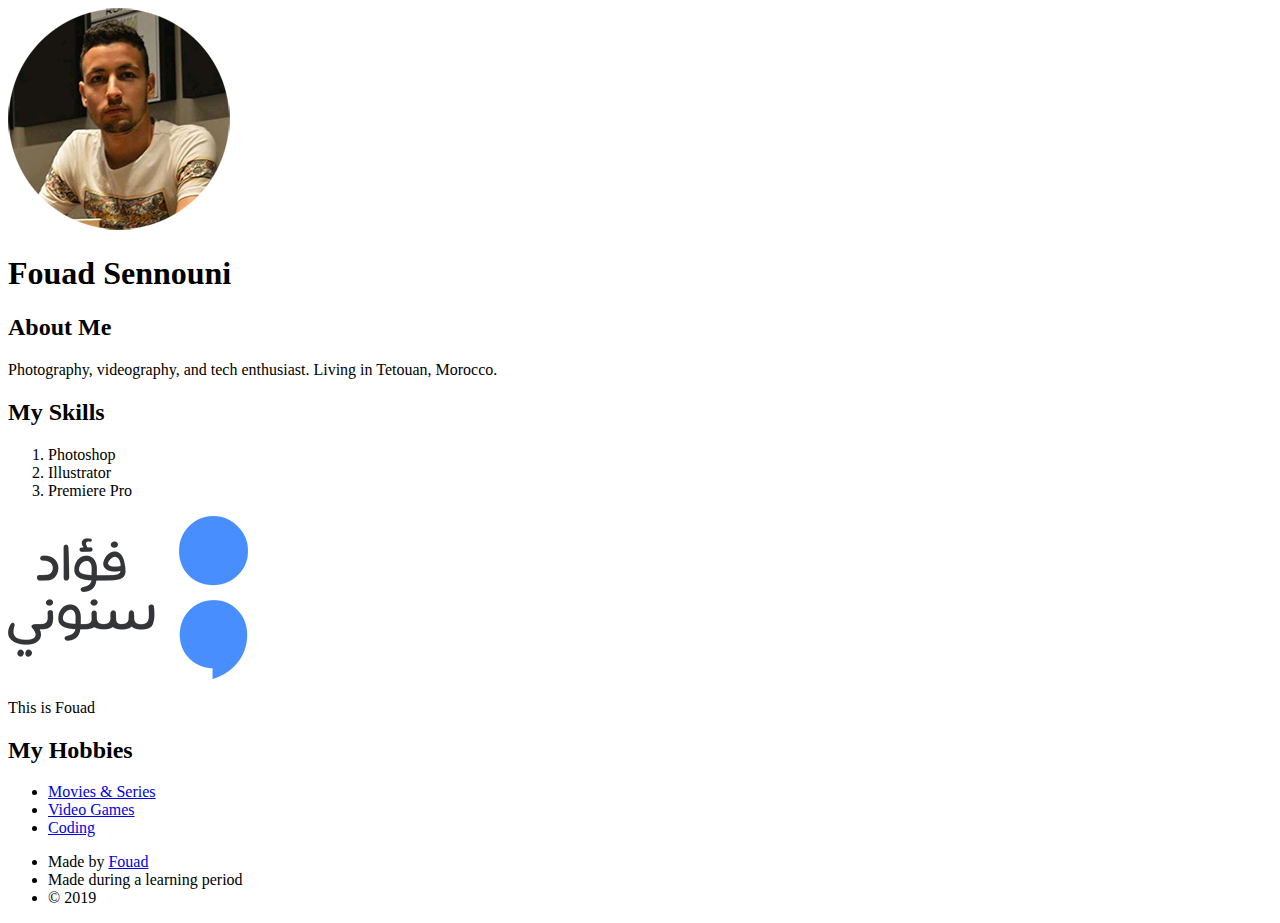
==== index.html @ 01424804 "My site" ====
<!DOCTYPE html>
<html>
<head>
	<title>Fouad Sennouni</title>
	<link rel="stylesheet" type="text/css" href="css/hero.css">
</head>
<body>
	<div class="wrapper">
	<header>
		<img src="img/profile.png">
		<h1>Fouad Sennouni</h1>
	</header>
	<div class="content">
		<h2>About Me</h2>
		<p>Photography, videography, and tech enthusiast. Living in Tetouan, Morocco.</p>
		<h2>My Skills</h2>
		<ol>
			<li>Photoshop</li>
			<li>Illustrator</li>
			<li>Premiere Pro</li>
		</ol>
		<img class="big-image" src="img/big-image.png">
		<p class="caption">This is Fouad</p>
		<h2>My Hobbies</h2>
			<ul>
				<li><a href="https://www.imdb.com/search/title?count=100&title_type=feature,tv_series" target="_blank" title="Feature Film/TV Series">Movies & Series</a></li>
				<li><a href="https://www.ign.com/reviews/games" target="_blank" title="Video Game Reviews">Video Games</a></li>
				<li><a href="https://en.wikipedia.org/wiki/Computer_programming" target="_blank" title="What is Coding?">Coding</a></li>
			</ul>
	</div>
	<footer>
		<ul>
			<li>Made by <a href="https://www.instagram.com/fouadsennouni" target="_blank" title="My instagram">Fouad</a></li>
			<li>Made during a learning period</li>
			<li>&copy; 2019</li>
		</ul>
	</footer>
	</div>
</body>
</html>
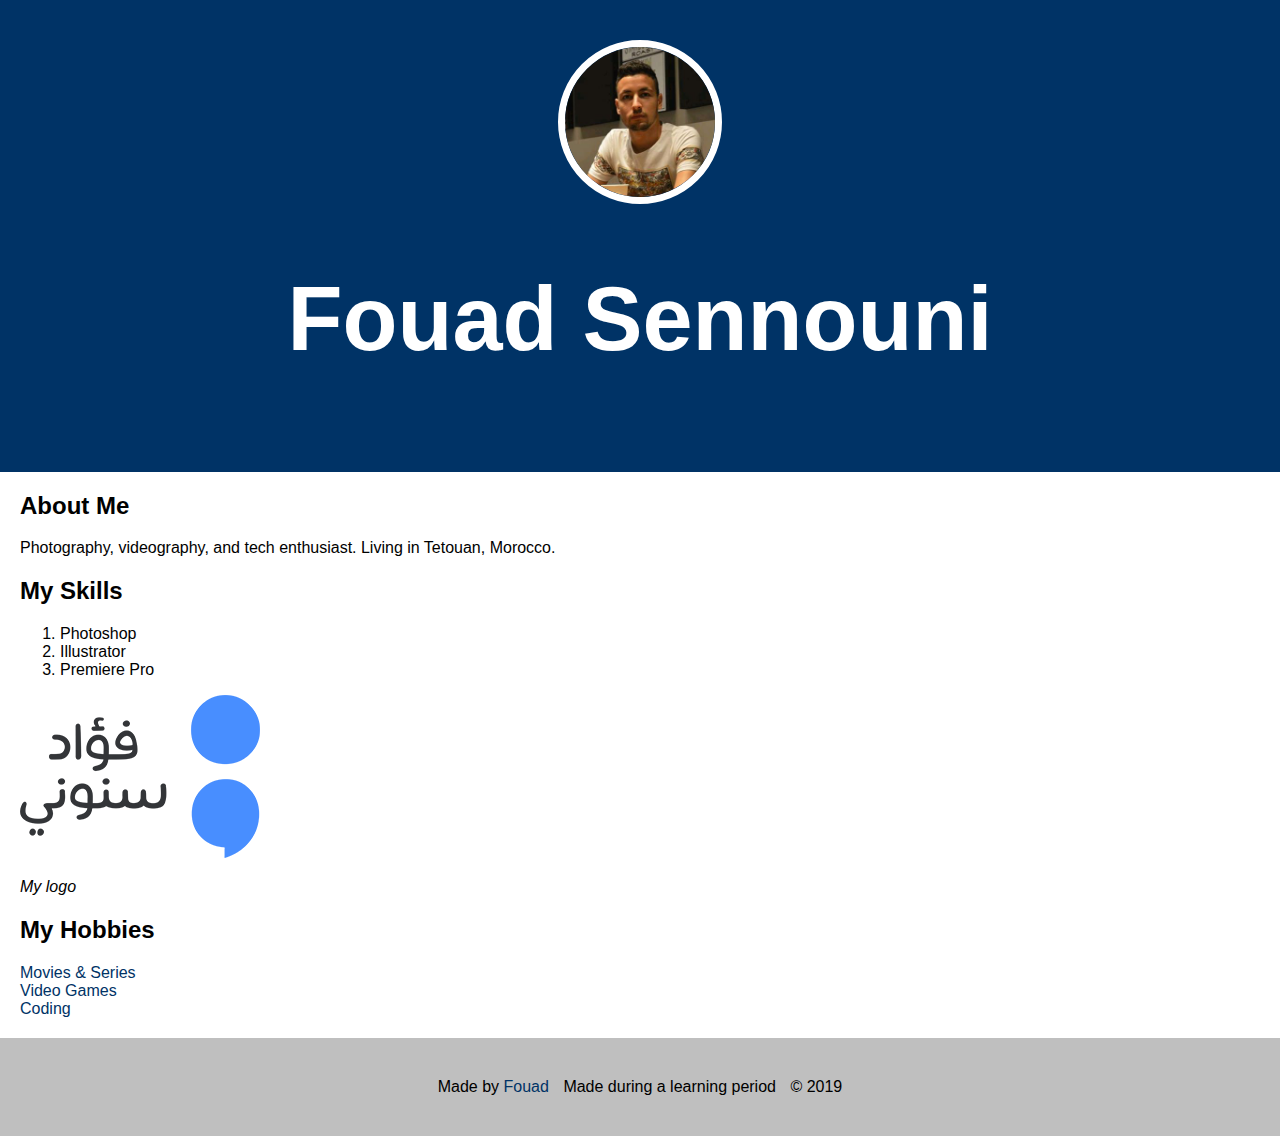
==== commit ef379b5a: "Added CSS" ====
--- a/index.html
+++ b/index.html
@@ -7,7 +7,7 @@
 <body>
 	<div class="wrapper">
 	<header>
-		<img src="img/profile.png">
+		<img src="img/profile.jpg">
 		<h1>Fouad Sennouni</h1>
 	</header>
 	<div class="content">
@@ -20,7 +20,7 @@
 			<li>Premiere Pro</li>
 		</ol>
 		<img class="big-image" src="img/big-image.png">
-		<p class="caption">This is Fouad</p>
+		<p class="caption">My logo</p>
 		<h2>My Hobbies</h2>
 			<ul>
 				<li><a href="https://www.imdb.com/search/title?count=100&title_type=feature,tv_series" target="_blank" title="Feature Film/TV Series">Movies & Series</a></li>
--- a/css/hero.css
+++ b/css/hero.css
@@ -0,0 +1,64 @@
+html, body{
+	font-family: sans-serif;
+	margin: 0;
+}
+header{
+	background-color: #003366;
+	padding: 40px;
+	text-align: center;
+
+}
+
+h1{
+	font-size: 90px;
+	color: white;
+}
+
+header img{
+	border-radius: 100px;
+	width: 150px;
+	border: white solid 7px;
+}
+
+.content{
+	max-width: 900px
+	margin: 0 auto;
+	padding: 0 20px;
+}
+
+img.big-image{
+	max-width: 100%
+
+}
+
+p.caption{
+	font-size: 16px
+	color: lightgrey;
+	font-style: italic;
+}
+
+ul{
+	list-style: none;
+	padding: 0;
+	margin: 0;
+}
+
+a{
+	color: #003366;
+	text-decoration: none;
+}
+
+footer{
+	padding: 40px;
+	background-color: #bfbfbf;
+	margin-top: 20px;
+}
+
+footer ul{
+	text-align: center;
+}
+
+footer ul li{
+	display: inline-block;
+	margin: 0 5px
+}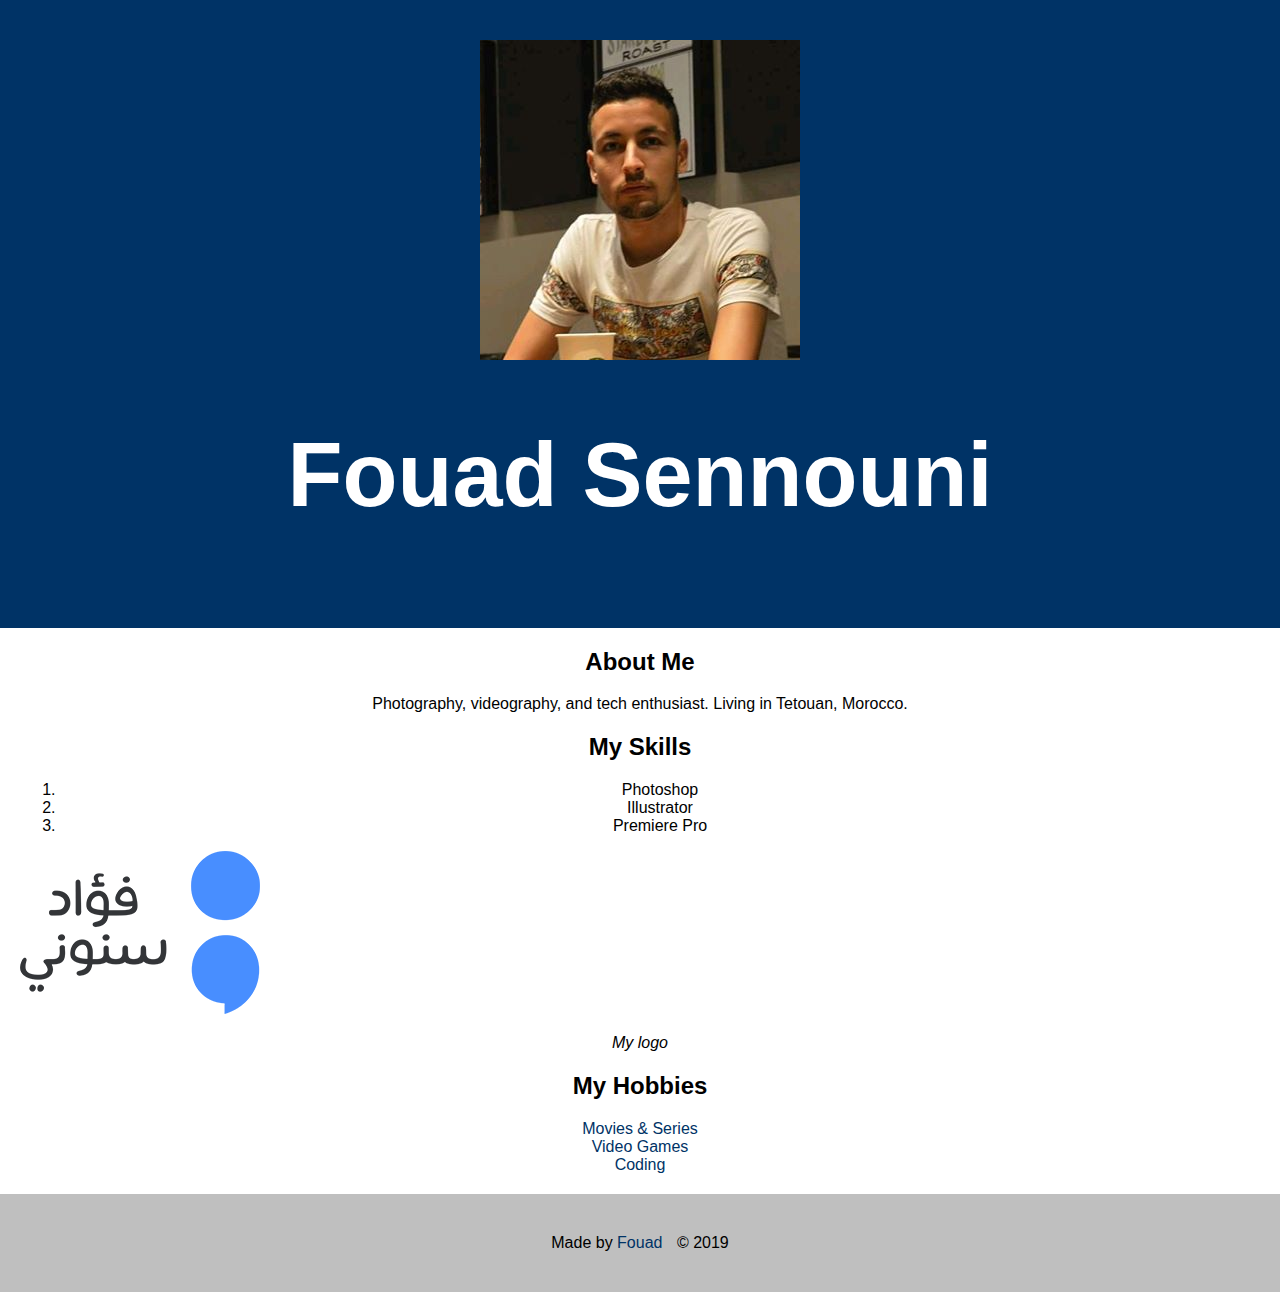
==== commit ebe97b22: "Edit" ====
--- a/index.html
+++ b/index.html
@@ -31,7 +31,6 @@
 	<footer>
 		<ul>
 			<li>Made by <a href="https://www.instagram.com/fouadsennouni" target="_blank" title="My instagram">Fouad</a></li>
-			<li>Made during a learning period</li>
 			<li>&copy; 2019</li>
 		</ul>
 	</footer>
--- a/css/hero.css
+++ b/css/hero.css
@@ -14,6 +14,11 @@
 	color: white;
 }
 
+h2, ul, p, ol{
+	text-align: center;
+}
+
+}
 header img{
 	border-radius: 100px;
 	width: 150px;
